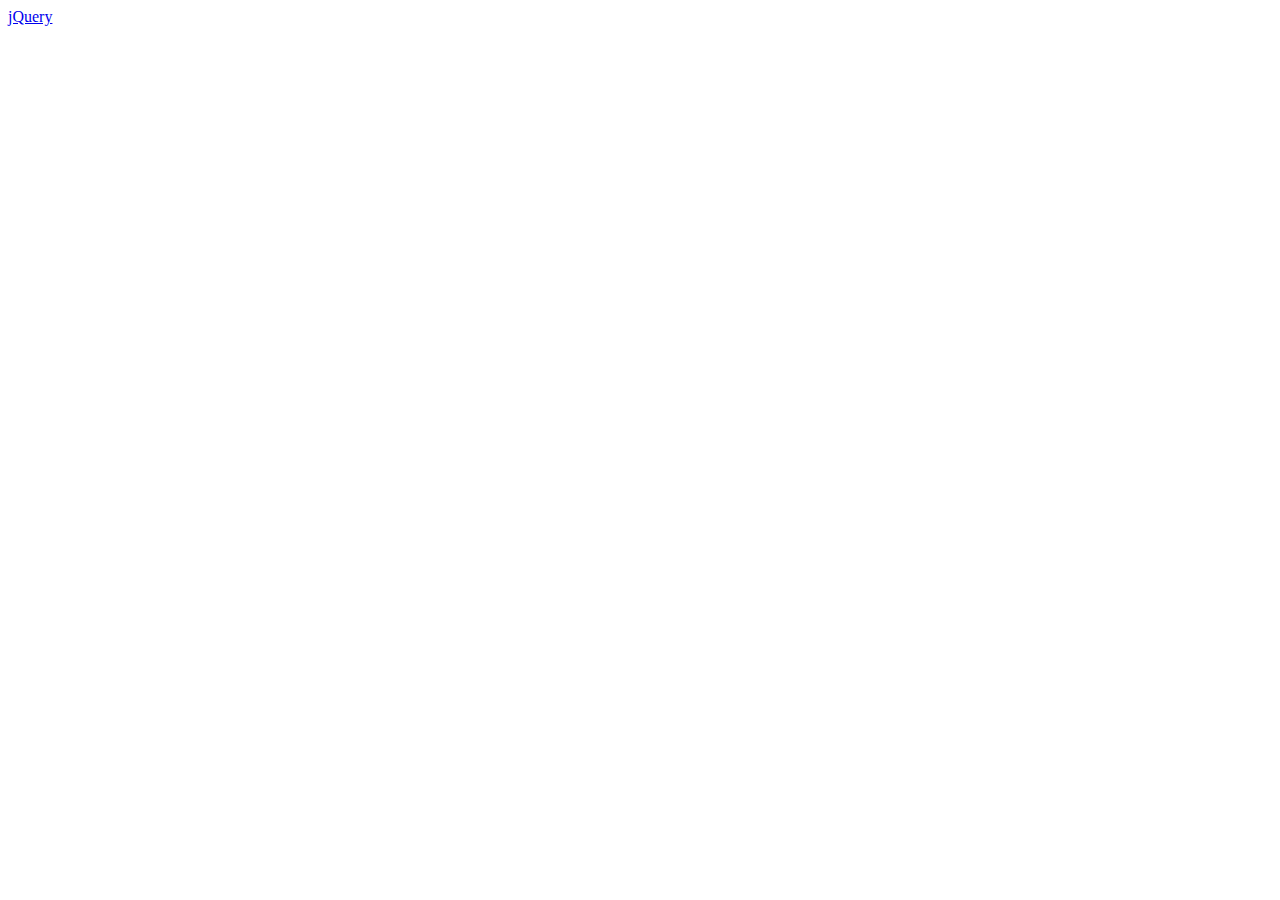
==== DemoJQuery/index.html @ 1cad16da "Update index.html" ====
<!doctype html>
<html>
<head>
    <meta charset="utf-8">
    <title>Demo</title>
    <script src="jquery-3.6.0.js"></script>
    <script scr="myscript.js"></script>
</head>
<body>
    <a href="http://jquery.com/">jQuery</a>
    
    
</body>
</html>
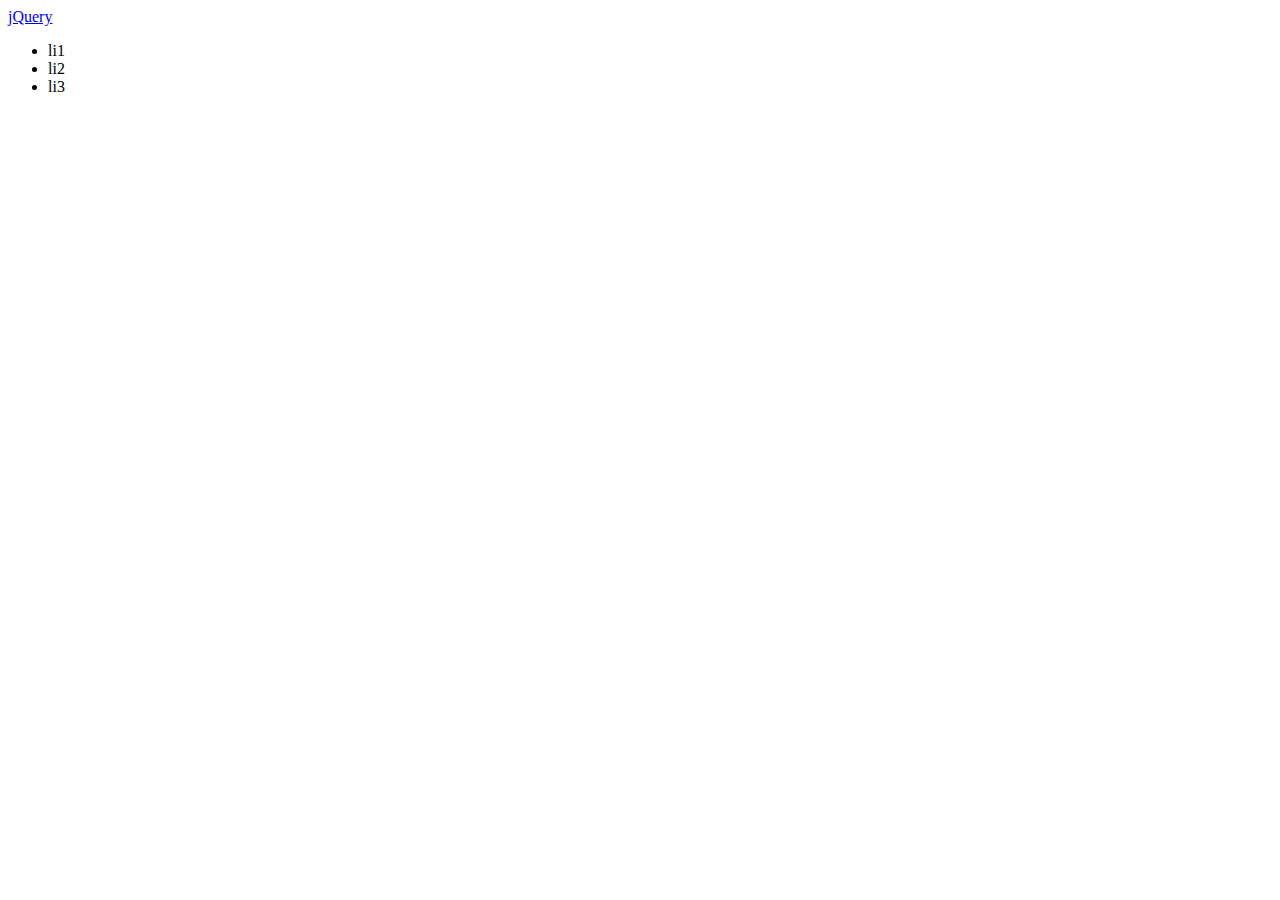
==== commit 8ccce664: "mm" ====
--- a/DemoJQuery/index.html
+++ b/DemoJQuery/index.html
@@ -8,7 +8,11 @@
 </head>
 <body>
     <a href="http://jquery.com/">jQuery</a>
-    
+    <ul>
+        <li>li1</li>
+        <li>li2</li>
+        <li>li3</li>
+    </ul>
     
 </body>
 </html>
